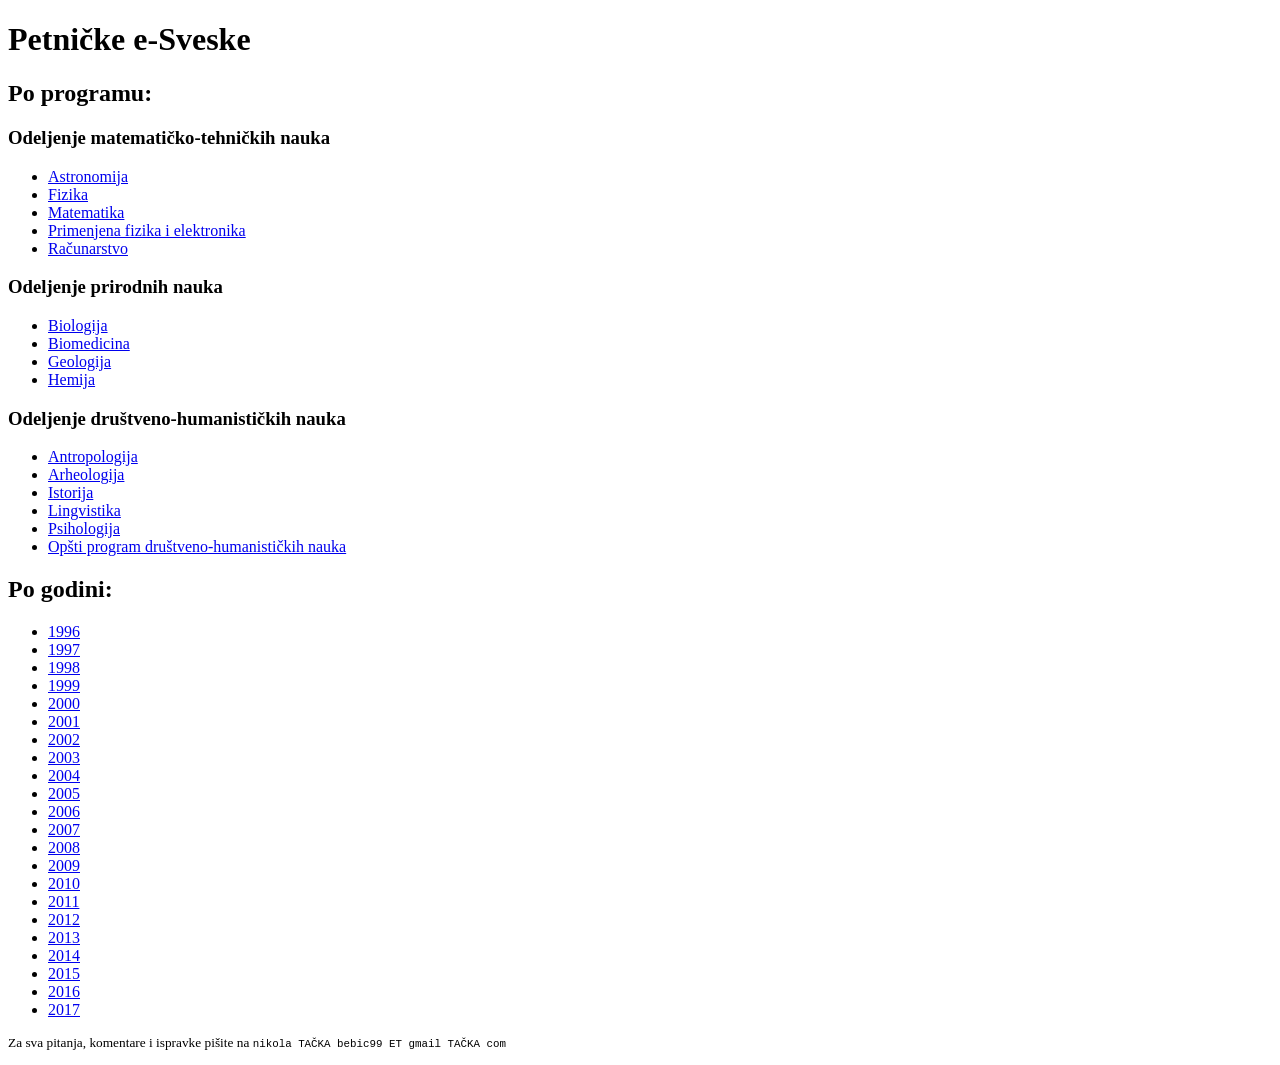
==== index.html @ 2468fd71 "initial commit" ====
<!DOCTYPE html>
<html lang="en">
<head>
    <meta charset="UTF-8">
    <meta name="viewport" content="initial-scale=1.0">
    <meta http-equiv="X-UA-Compatible" content="ie=edge">
    <title>Petničke e-Sveske</title>
</head>
<body>
    <h1>Petničke e-Sveske</h1>
    
    <h2>Po programu:</h2>

    <h3>Odeljenje matematičko-tehničkih nauka</h3>
    <ul>
        <li><a href="prog-ast.html">Astronomija</a></li>
        <li><a href="prog-fiz.html">Fizika</a></li>
        <li><a href="prog-mat.html">Matematika</a></li>
        <li><a href="prog-pfe.html">Primenjena fizika i elektronika</a></li>
        <li><a href="prog-rac.html">Računarstvo</a></li>
    </ul>

    <h3>Odeljenje prirodnih nauka</h3>
    <ul>
        <li><a href="prog-bio.html">Biologija</a></li>
        <li><a href="prog-bmd.html">Biomedicina</a></li>
        <li><a href="prog-glg.html">Geologija</a></li>
        <li><a href="prog-hem.html">Hemija</a></li>
    </ul>

    <h3>Odeljenje društveno-humanističkih nauka</h3>
    <ul>
        <li><a href="prog-ant.html">Antropologija</a></li>
        <li><a href="prog-arh.html">Arheologija</a></li>
        <li><a href="prog-ist.html">Istorija</a></li>
        <li><a href="prog-lin.html">Lingvistika</a></li>
        <li><a href="prog-psh.html">Psihologija</a></li>
        <li><a href="prog-drh.html">Opšti program društveno-humanističkih nauka</a></li>
    </ul>

    <h2>Po godini:</h2>

    <ul>
        <li><a href="god-1996.html">1996</a></li>
        <li><a href="god-1997.html">1997</a></li>
        <li><a href="god-1998.html">1998</a></li>
        <li><a href="god-1999.html">1999</a></li>
        <li><a href="god-2000.html">2000</a></li>
        <li><a href="god-2001.html">2001</a></li>
        <li><a href="god-2002.html">2002</a></li>
        <li><a href="god-2003.html">2003</a></li>
        <li><a href="god-2004.html">2004</a></li>
        <li><a href="god-2005.html">2005</a></li>
        <li><a href="god-2006.html">2006</a></li>
        <li><a href="god-2007.html">2007</a></li>
        <li><a href="god-2008.html">2008</a></li>
        <li><a href="god-2009.html">2009</a></li>
        <li><a href="god-2010.html">2010</a></li>
        <li><a href="god-2011.html">2011</a></li>
        <li><a href="god-2012.html">2012</a></li>
        <li><a href="god-2013.html">2013</a></li>
        <li><a href="god-2014.html">2014</a></li>
        <li><a href="god-2015.html">2015</a></li>
        <li><a href="god-2016.html">2016</a></li>
        <li><a href="god-2017.html">2017</a></li>
    </ul>

    <p style="font-size: smaller">Za sva pitanja, komentare i ispravke pišite na <code>nikola TAČKA bebic99 ET gmail TAČKA com</code> </p>


</body>
</html>
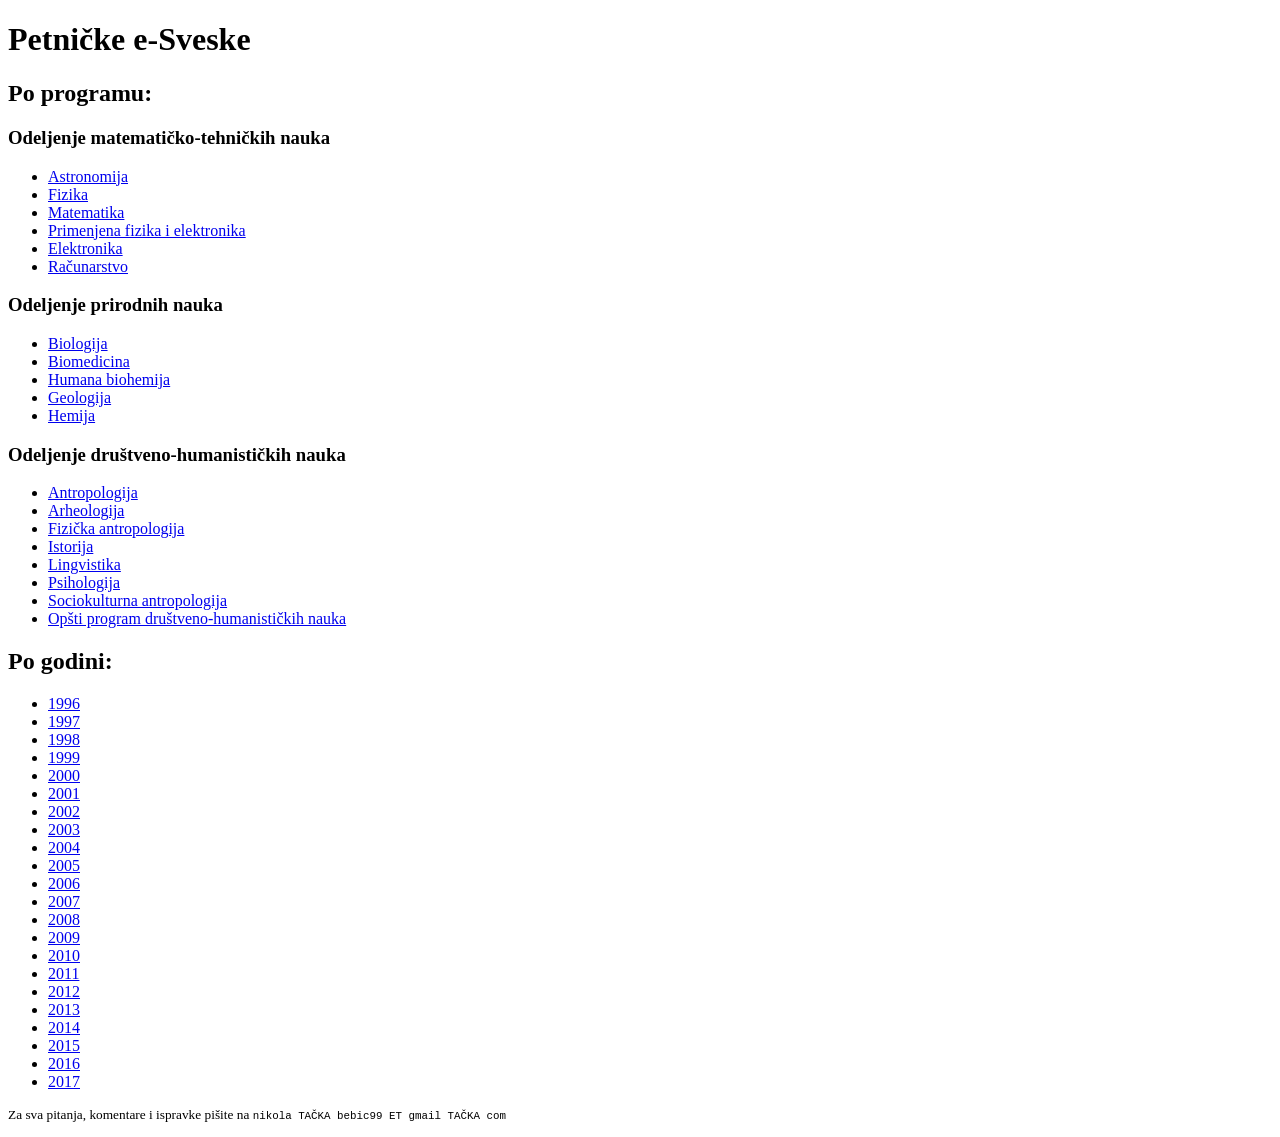
==== commit 397169cc: "finish up a basic version" ====
--- a/index.html
+++ b/index.html
@@ -17,6 +17,7 @@
         <li><a href="prog-fiz.html">Fizika</a></li>
         <li><a href="prog-mat.html">Matematika</a></li>
         <li><a href="prog-pfe.html">Primenjena fizika i elektronika</a></li>
+        <li><a href="prog-ele.html">Elektronika</a></li>
         <li><a href="prog-rac.html">Računarstvo</a></li>
     </ul>
 
@@ -24,6 +25,7 @@
     <ul>
         <li><a href="prog-bio.html">Biologija</a></li>
         <li><a href="prog-bmd.html">Biomedicina</a></li>
+        <li><a href="prog-hbh.html">Humana biohemija</a></li>
         <li><a href="prog-glg.html">Geologija</a></li>
         <li><a href="prog-hem.html">Hemija</a></li>
     </ul>
@@ -32,9 +34,11 @@
     <ul>
         <li><a href="prog-ant.html">Antropologija</a></li>
         <li><a href="prog-arh.html">Arheologija</a></li>
+        <li><a href="prog-fan.html">Fizička antropologija</a></li>
         <li><a href="prog-ist.html">Istorija</a></li>
         <li><a href="prog-lin.html">Lingvistika</a></li>
         <li><a href="prog-psh.html">Psihologija</a></li>
+        <li><a href="prog-ska.html">Sociokulturna antropologija</a></li>
         <li><a href="prog-drh.html">Opšti program društveno-humanističkih nauka</a></li>
     </ul>
 
